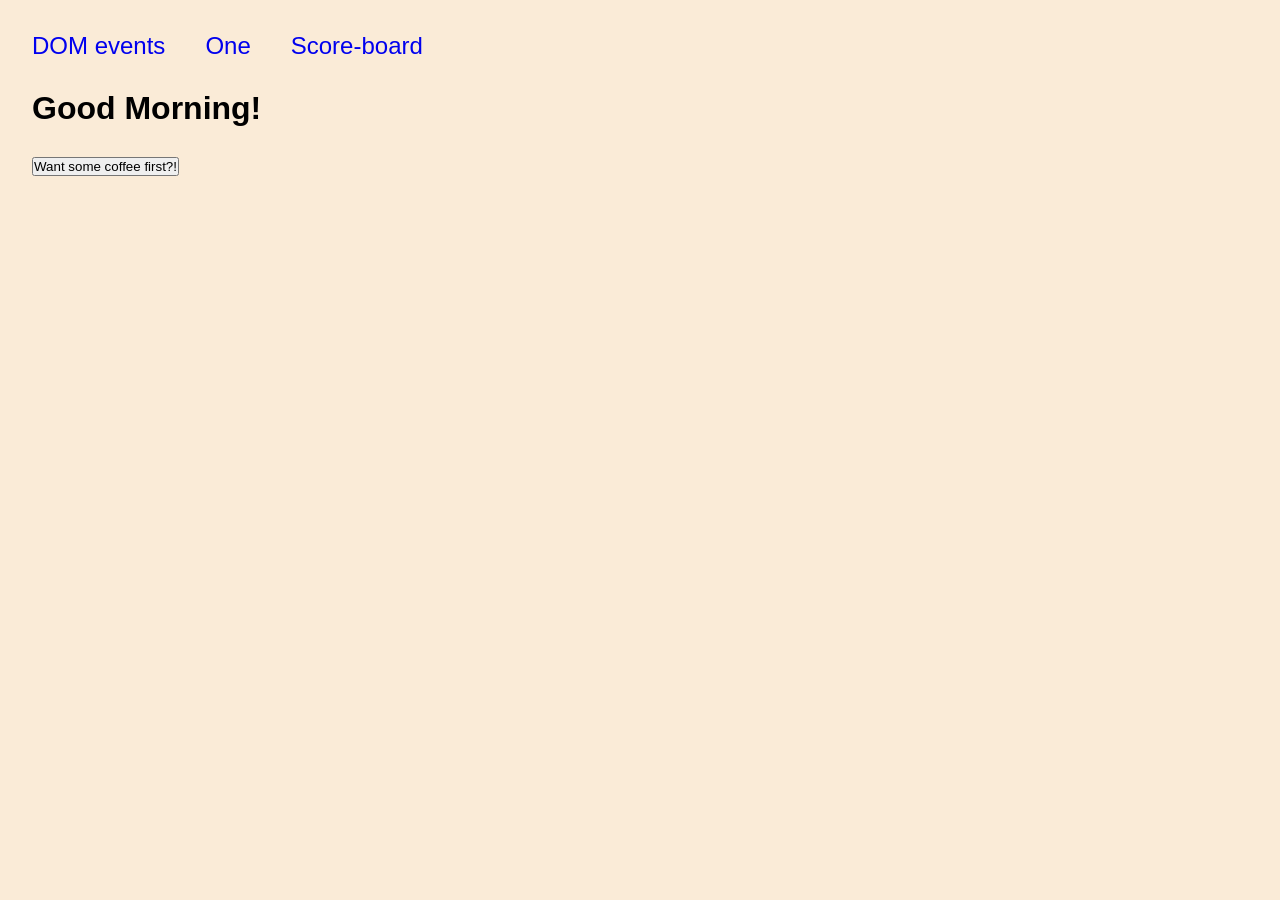
==== index.html @ 691ac2f0 "HTML DOM events practise" ====
<!DOCTYPE html>
<html lang="en">

<head>
    <meta charset="UTF-8">
    <meta name="viewport" content="width=device-width, initial-scale=1.0">
    <title>DOM events</title>
    <link rel="stylesheet" href="./css/main.css">
</head>

<body>
    <nav></nav>
    <h1>Good Morning!</h1>
    <button>Want some coffee first?!</button>
    <script type="module" src="./js/home.js"></script>
    <script type="module" src="./js/index.js"></script>
</body>

</html>
---- css/main.css ----
body,
body * {
    margin: 0;
    padding: 0;
    vertical-align: top;
    box-sizing: border-box;
}

body {
    font-family: 'Gill Sans', 'Gill Sans MT', Calibri, 'Trebuchet MS', sans-serif;
    padding: 2rem;
    background-color: antiquewhite;
}

nav > a {
    margin: 40px 40px 40px 0;
    font-size: 1.5rem;
    text-decoration: none;
}

h1 {
    margin: 30px 0;
}

.one {
    display: flex;
    gap: 1rem;
    font-size: 1.5rem;
    align-items: center;
}

.one > button {
    padding: 0.5rem;
    font-size: 1rem;
}

.score-board {
    width: 25rem;
    height: 12rem;
    border: 2px solid black;
}

.score {
    height: 50%;
    display: flex;
    align-items: center;
    justify-content: center;
    border-bottom: 2px solid black;
}

.score > div {
    font-size: 1.5rem;
    margin: 0.2rem 0.5rem;
}

.score > div:nth-child(2) {
    border: 1px solid black;
    padding: 0.2rem 2rem;
}
.score > div:nth-child(4) {
    border: 1px solid black;
    padding: 0.2rem 2rem;
}

.btn {
    height: 50%;
    display: flex;
    justify-content: center;
    align-items: center;
    gap: 4rem;
}

.btn button {
    padding: 0.5rem;
    margin-left: 5px;
}

.stats {
    height: 200px;
    overflow: auto;
    font-size: 1.2rem;
}
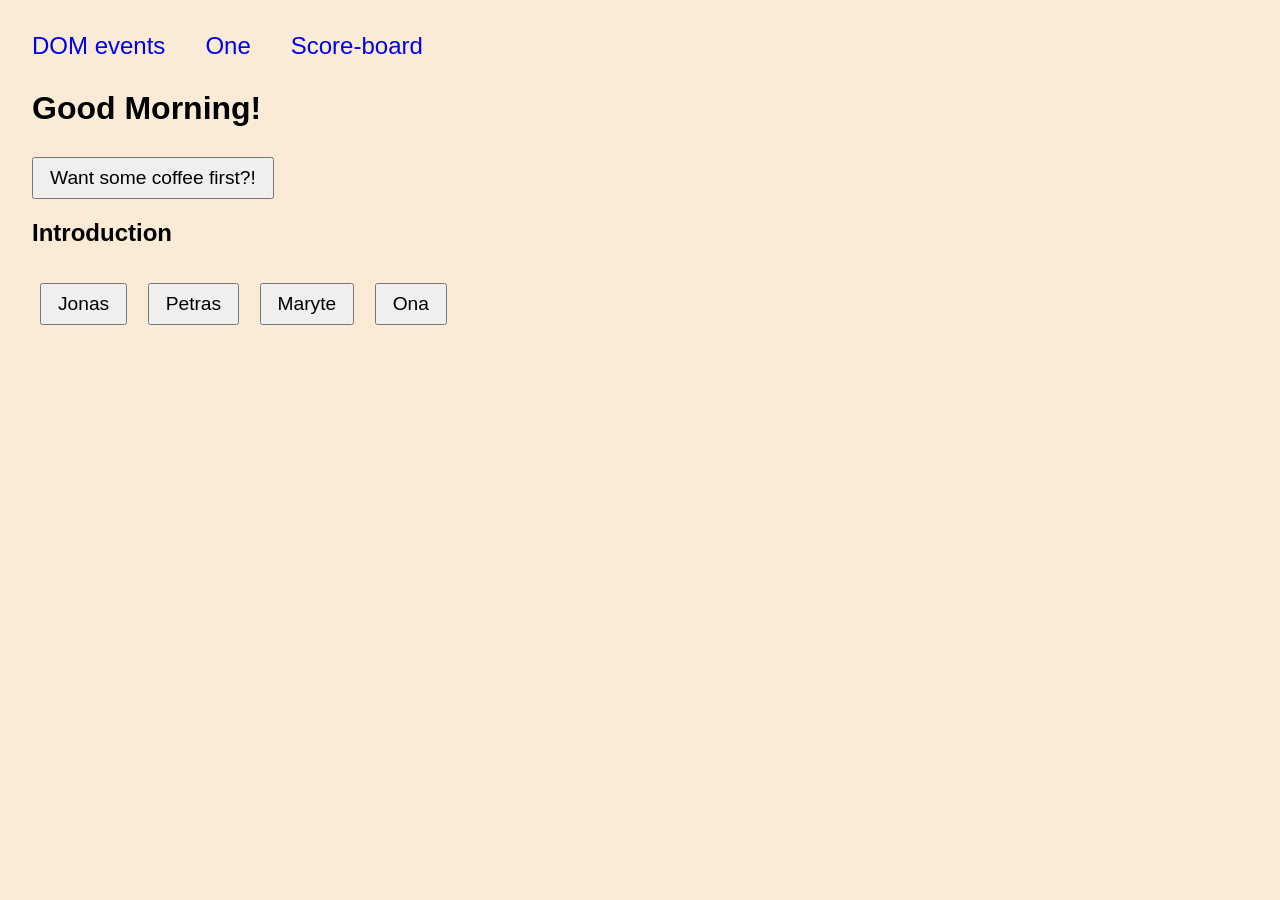
==== commit 33b39c30: "updated with introduction on button click" ====
--- a/index.html
+++ b/index.html
@@ -11,7 +11,15 @@
 <body>
     <nav></nav>
     <h1>Good Morning!</h1>
-    <button>Want some coffee first?!</button>
+    <button class="coffee">Want some coffee first?!</button>
+    <h2>Introduction</h2>
+    <div class="introduction">
+        <button>Jonas</button>
+        <button>Petras</button>
+        <button>Maryte</button>
+        <button>Ona</button>
+        <div id="paragraph"></div>
+    </div>
     <script type="module" src="./js/home.js"></script>
     <script type="module" src="./js/index.js"></script>
 </body>
--- a/css/main.css
+++ b/css/main.css
@@ -79,4 +79,25 @@
     height: 200px;
     overflow: auto;
     font-size: 1.2rem;
+}
+
+.coffee {
+    padding: 0.5rem 1rem;
+    font-size: 1.2rem;
+}
+
+h2 {
+    margin: 20px 0;
+}
+
+.introduction > button {
+    padding: 0.5rem 1rem;
+    font-size: 1.2rem;
+    margin: 1rem 0.5rem;
+}
+
+.introduction > div {
+    width: 20rem;
+    height: 10rem;
+    overflow: auto;
 }
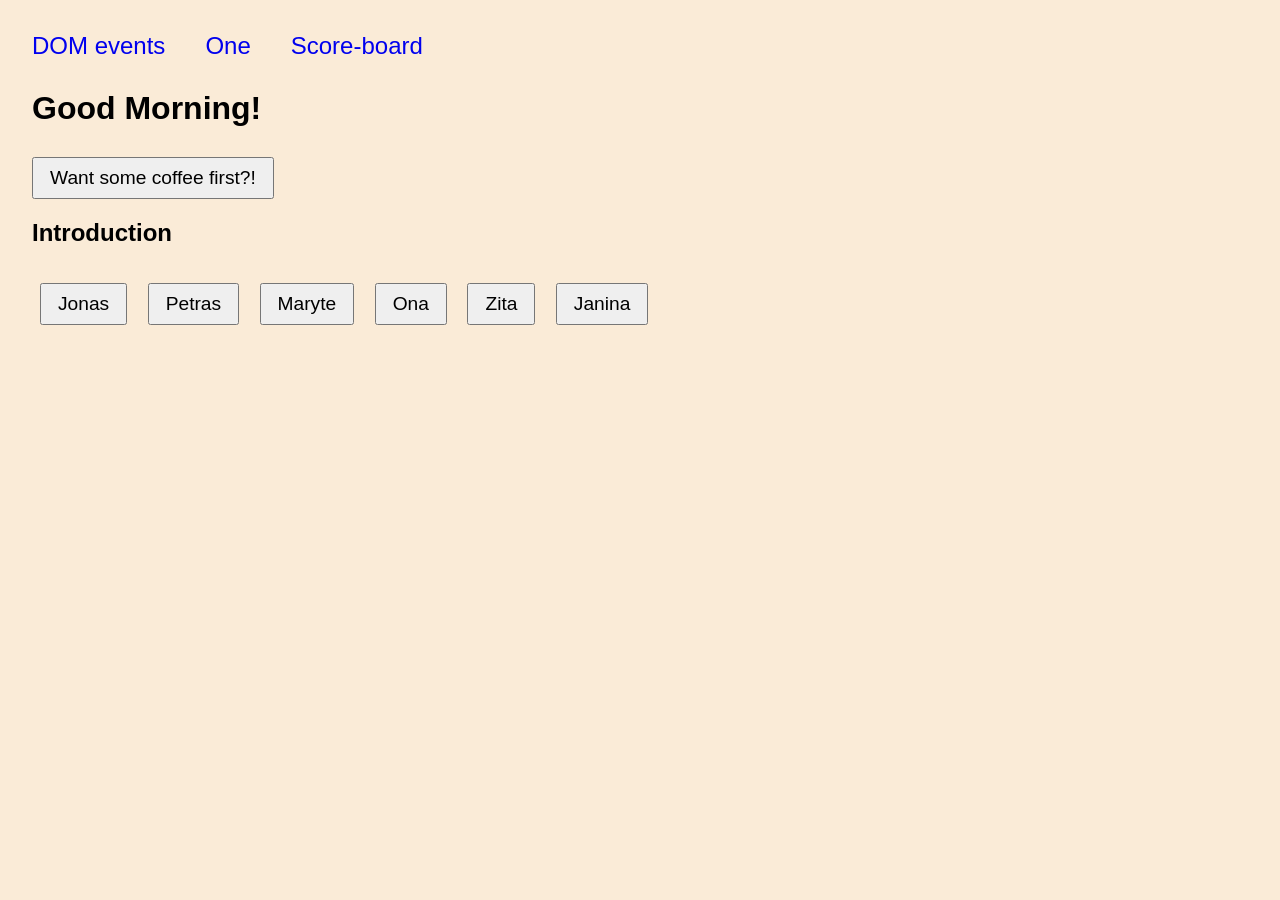
==== commit ead905cb: "update automatizuota" ====
--- a/index.html
+++ b/index.html
@@ -18,6 +18,8 @@
         <button>Petras</button>
         <button>Maryte</button>
         <button>Ona</button>
+        <button>Zita</button>
+        <button>Janina</button>
         <div id="paragraph"></div>
     </div>
     <script type="module" src="./js/home.js"></script>
